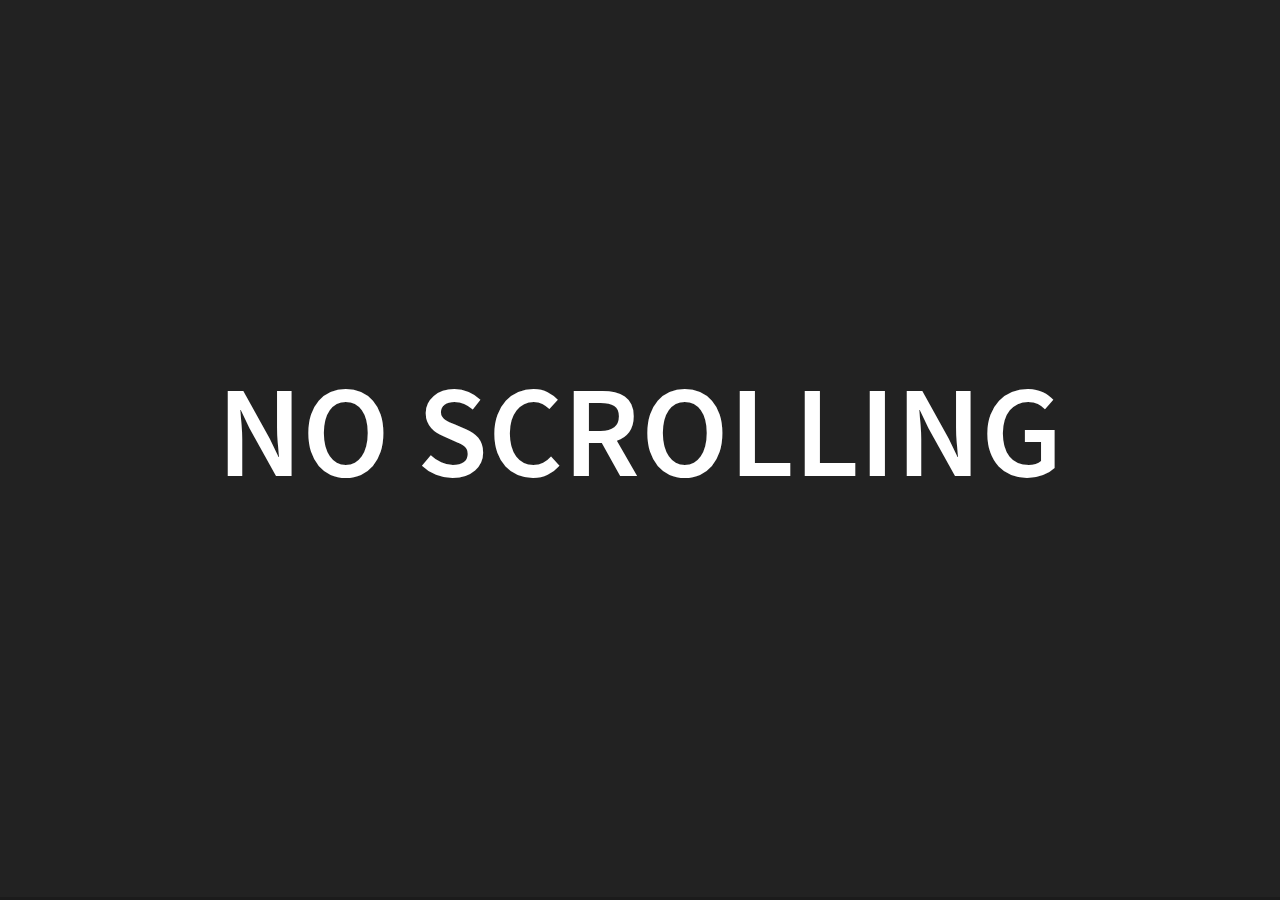
==== dataviz/index.html @ 37e0eef6 "First commit" ====
<!doctype html>
<html>

<head>
	<meta charset="utf-8">
	<meta name="viewport" content="width=device-width, initial-scale=1.0, maximum-scale=1.0, user-scalable=no">

	<title>reveal.js</title>

	<link rel="stylesheet" href="css/reveal.css">
	<link rel="stylesheet" href="css/theme/black.css">
	<link rel="stylesheet" href="css/revealVizScroll.css">

	<!-- Theme used for syntax highlighting of code -->
	<link rel="stylesheet" href="lib/css/zenburn.css">

	<!-- Printing and PDF exports -->
	<script>
		var link = document.createElement('link');
		link.rel = 'stylesheet';
		link.type = 'text/css';
		link.href = window.location.search.match(/print-pdf/gi) ? 'css/print/pdf.css' : 'css/print/paper.css';
		document.getElementsByTagName('head')[0].appendChild(link);
	</script>
</head>

<body>

	<div class="reveal">
		<div class="slides">

			<div class="scrollable scrollable-demo">
				<svg width=400 height=400>
					<circle cx=200 cy=200 r=20 style="fill:steelblue"></circle>
				</svg>
			</div>

			<section>
				<section>
					<h1>No Scrolling</h1>
				</section>
				<section class="scroll" scrollable="demo" step="step 0">
					<h2>Step 0 text</h2>
				</section>
				<section class="scroll" scrollable="demo" step="step 1">
					<h2>Step 1 text</h2>
				</section>
				<section>
					<h2>No scrolling again</h2>
				</section>
			</section>

		</div>
	</div>

	<script src="lib/js/head.min.js"></script>
	<script src="js/reveal.js"></script>
	<script src="js/d3.v4.min.js"></script>

	<script>
		function moveLeft(ele) {
			d3.select(ele)
				.select("circle")
				.transition()
				.duration(1000)
				.attr("cx", 100);
		}

		function moveRight(ele) {
			d3.select(ele)
				.select("circle")
				.transition()
				.duration(1000)
				.attr("cx", 300);
		}

		function doStep(step) {
			if (step === "step 0") moveLeft(this);
			else if (step === "step 1") moveRight(this);
		}

	</script>

	<script>
		Reveal.initialize({
			controls: false,
			mouseWheel: true,
			dependencies: [
				{
					src: "js/revealVizScroll.js",
					async: false,
					callback: function () {
						revealVizScroll.makeScrollable("demo", doStep);
					}
				}
			],

		});
	</script>
</body>

</html>
---- dataviz/css/theme/black.css ----
/**
 * Black theme for reveal.js. This is the opposite of the 'white' theme.
 *
 * By Hakim El Hattab, http://hakim.se
 */
@import url(../../lib/font/source-sans-pro/source-sans-pro.css);
section.has-light-background, section.has-light-background h1, section.has-light-background h2, section.has-light-background h3, section.has-light-background h4, section.has-light-background h5, section.has-light-background h6 {
  color: #222; }

/*********************************************
 * GLOBAL STYLES
 *********************************************/
body {
  background: #222;
  background-color: #222; }

.reveal {
  font-family: "Source Sans Pro", Helvetica, sans-serif;
  font-size: 42px;
  font-weight: normal;
  color: #fff; }

::selection {
  color: #fff;
  background: #bee4fd;
  text-shadow: none; }

::-moz-selection {
  color: #fff;
  background: #bee4fd;
  text-shadow: none; }

.reveal .slides section,
.reveal .slides section > section {
  line-height: 1.3;
  font-weight: inherit; }

/*********************************************
 * HEADERS
 *********************************************/
.reveal h1,
.reveal h2,
.reveal h3,
.reveal h4,
.reveal h5,
.reveal h6 {
  margin: 0 0 20px 0;
  color: #fff;
  font-family: "Source Sans Pro", Helvetica, sans-serif;
  font-weight: 600;
  line-height: 1.2;
  letter-spacing: normal;
  text-transform: uppercase;
  text-shadow: none;
  word-wrap: break-word; }

.reveal h1 {
  font-size: 2.5em; }

.reveal h2 {
  font-size: 1.6em; }

.reveal h3 {
  font-size: 1.3em; }

.reveal h4 {
  font-size: 1em; }

.reveal h1 {
  text-shadow: none; }

/*********************************************
 * OTHER
 *********************************************/
.reveal p {
  margin: 20px 0;
  line-height: 1.3; }

/* Ensure certain elements are never larger than the slide itself */
.reveal img,
.reveal video,
.reveal iframe {
  max-width: 95%;
  max-height: 95%; }

.reveal strong,
.reveal b {
  font-weight: bold; }

.reveal em {
  font-style: italic; }

.reveal ol,
.reveal dl,
.reveal ul {
  display: inline-block;
  text-align: left;
  margin: 0 0 0 1em; }

.reveal ol {
  list-style-type: decimal; }

.reveal ul {
  list-style-type: disc; }

.reveal ul ul {
  list-style-type: square; }

.reveal ul ul ul {
  list-style-type: circle; }

.reveal ul ul,
.reveal ul ol,
.reveal ol ol,
.reveal ol ul {
  display: block;
  margin-left: 40px; }

.reveal dt {
  font-weight: bold; }

.reveal dd {
  margin-left: 40px; }

.reveal blockquote {
  display: block;
  position: relative;
  width: 70%;
  margin: 20px auto;
  padding: 5px;
  font-style: italic;
  background: rgba(255, 255, 255, 0.05);
  box-shadow: 0px 0px 2px rgba(0, 0, 0, 0.2); }

.reveal blockquote p:first-child,
.reveal blockquote p:last-child {
  display: inline-block; }

.reveal q {
  font-style: italic; }

.reveal pre {
  display: block;
  position: relative;
  width: 90%;
  margin: 20px auto;
  text-align: left;
  font-size: 0.55em;
  font-family: monospace;
  line-height: 1.2em;
  word-wrap: break-word;
  box-shadow: 0px 0px 6px rgba(0, 0, 0, 0.3); }

.reveal code {
  font-family: monospace;
  text-transform: none; }

.reveal pre code {
  display: block;
  padding: 5px;
  overflow: auto;
  max-height: 400px;
  word-wrap: normal; }

.reveal table {
  margin: auto;
  border-collapse: collapse;
  border-spacing: 0; }

.reveal table th {
  font-weight: bold; }

.reveal table th,
.reveal table td {
  text-align: left;
  padding: 0.2em 0.5em 0.2em 0.5em;
  border-bottom: 1px solid; }

.reveal table th[align="center"],
.reveal table td[align="center"] {
  text-align: center; }

.reveal table th[align="right"],
.reveal table td[align="right"] {
  text-align: right; }

.reveal table tbody tr:last-child th,
.reveal table tbody tr:last-child td {
  border-bottom: none; }

.reveal sup {
  vertical-align: super;
  font-size: smaller; }

.reveal sub {
  vertical-align: sub;
  font-size: smaller; }

.reveal small {
  display: inline-block;
  font-size: 0.6em;
  line-height: 1.2em;
  vertical-align: top; }

.reveal small * {
  vertical-align: top; }

/*********************************************
 * LINKS
 *********************************************/
.reveal a {
  color: #42affa;
  text-decoration: none;
  -webkit-transition: color .15s ease;
  -moz-transition: color .15s ease;
  transition: color .15s ease; }

.reveal a:hover {
  color: #8dcffc;
  text-shadow: none;
  border: none; }

.reveal .roll span:after {
  color: #fff;
  background: #068de9; }

/*********************************************
 * IMAGES
 *********************************************/
.reveal section img {
  margin: 15px 0px;
  background: rgba(255, 255, 255, 0.12);
  border: 4px solid #fff;
  box-shadow: 0 0 10px rgba(0, 0, 0, 0.15); }

.reveal section img.plain {
  border: 0;
  box-shadow: none; }

.reveal a img {
  -webkit-transition: all .15s linear;
  -moz-transition: all .15s linear;
  transition: all .15s linear; }

.reveal a:hover img {
  background: rgba(255, 255, 255, 0.2);
  border-color: #42affa;
  box-shadow: 0 0 20px rgba(0, 0, 0, 0.55); }

/*********************************************
 * NAVIGATION CONTROLS
 *********************************************/
.reveal .controls {
  color: #42affa; }

/*********************************************
 * PROGRESS BAR
 *********************************************/
.reveal .progress {
  background: rgba(0, 0, 0, 0.2);
  color: #42affa; }

.reveal .progress span {
  -webkit-transition: width 800ms cubic-bezier(0.26, 0.86, 0.44, 0.985);
  -moz-transition: width 800ms cubic-bezier(0.26, 0.86, 0.44, 0.985);
  transition: width 800ms cubic-bezier(0.26, 0.86, 0.44, 0.985); }

/*********************************************
 * PRINT BACKGROUND
 *********************************************/
@media print {
  .backgrounds {
    background-color: #222; } }
---- dataviz/css/revealVizScroll.css ----
.reveal .slides .scrollable {
  display: none;
  width: 61.8%;
}
.reveal .slides>section {
  width: 100%;
}
.reveal.scrolling .slides>section {
  width: 38.2%;
}
.reveal.scrolling .slides .scrollable {
  float: right;
}
---- dataviz/lib/css/zenburn.css ----
/*

Zenburn style from voldmar.ru (c) Vladimir Epifanov <voldmar@voldmar.ru>
based on dark.css by Ivan Sagalaev

*/

.hljs {
  display: block;
  overflow-x: auto;
  padding: 0.5em;
  background: #3f3f3f;
  color: #dcdcdc;
}

.hljs-keyword,
.hljs-selector-tag,
.hljs-tag {
  color: #e3ceab;
}

.hljs-template-tag {
  color: #dcdcdc;
}

.hljs-number {
  color: #8cd0d3;
}

.hljs-variable,
.hljs-template-variable,
.hljs-attribute {
  color: #efdcbc;
}

.hljs-literal {
  color: #efefaf;
}

.hljs-subst {
  color: #8f8f8f;
}

.hljs-title,
.hljs-name,
.hljs-selector-id,
.hljs-selector-class,
.hljs-section,
.hljs-type {
  color: #efef8f;
}

.hljs-symbol,
.hljs-bullet,
.hljs-link {
  color: #dca3a3;
}

.hljs-deletion,
.hljs-string,
.hljs-built_in,
.hljs-builtin-name {
  color: #cc9393;
}

.hljs-addition,
.hljs-comment,
.hljs-quote,
.hljs-meta {
  color: #7f9f7f;
}


.hljs-emphasis {
  font-style: italic;
}

.hljs-strong {
  font-weight: bold;
}
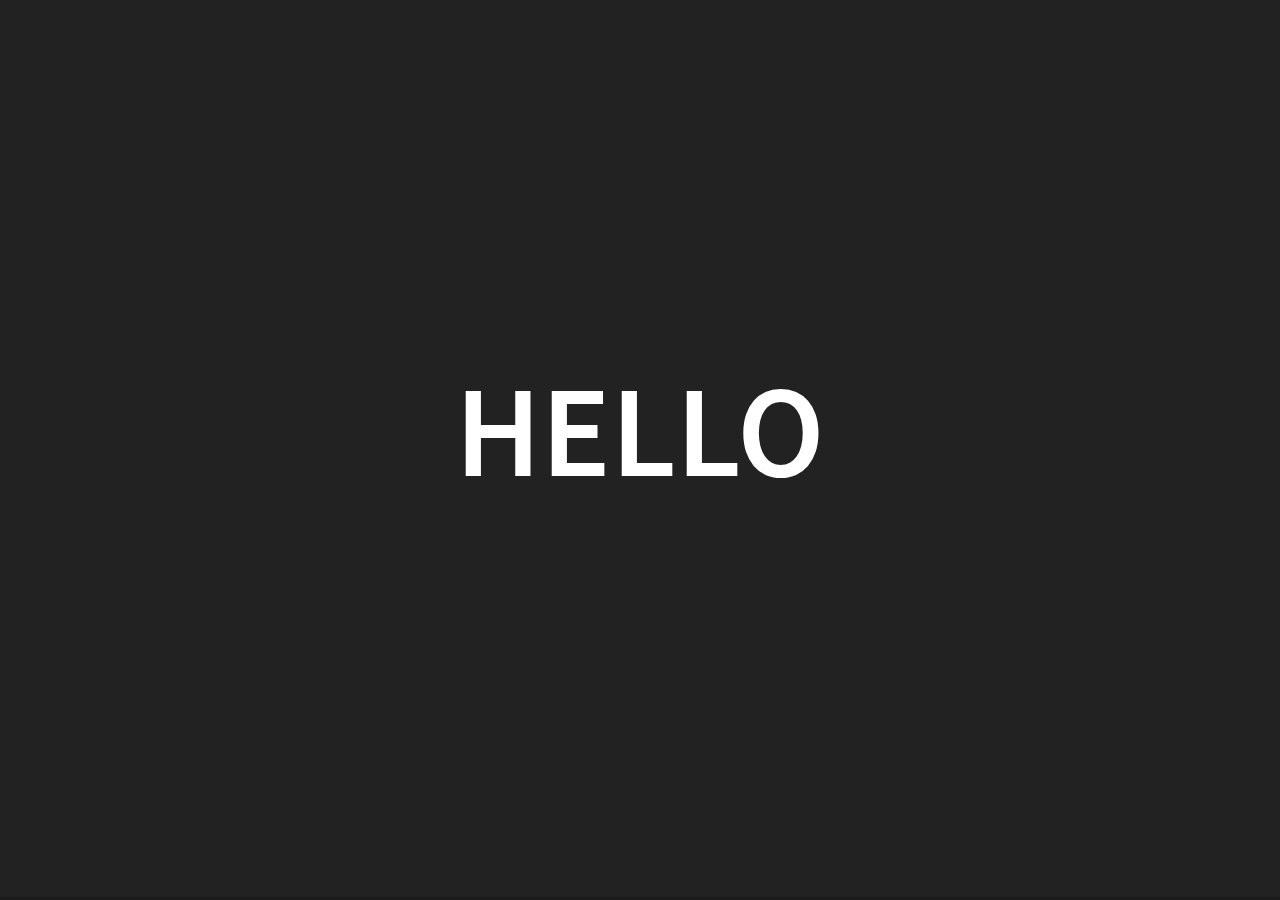
==== commit e039d0b8: "Scroll" ====
--- a/dataviz/index.html
+++ b/dataviz/index.html
@@ -28,75 +28,38 @@
 
 	<div class="reveal">
 		<div class="slides">
-
-			<div class="scrollable scrollable-demo">
-				<svg width=400 height=400>
-					<circle cx=200 cy=200 r=20 style="fill:steelblue"></circle>
-				</svg>
-			</div>
-
 			<section>
 				<section>
-					<h1>No Scrolling</h1>
+					<h1>Hello</h1>
 				</section>
-				<section class="scroll" scrollable="demo" step="step 0">
-					<h2>Step 0 text</h2>
+				<section data-state="slide1">
+					<h2>Slide 1</h2>
+					<div id="slide1container"></div>
 				</section>
-				<section class="scroll" scrollable="demo" step="step 1">
-					<h2>Step 1 text</h2>
+				<section data-state="slide2">
+					<h2>Slide 2</h2>
+					<div id="slide2container"></div>
 				</section>
-				<section>
-					<h2>No scrolling again</h2>
+				<section data-state="slide3">
+					<h2>Slide 3</h2>
+					<div id="slide3container"></div>
 				</section>
 			</section>
-
 		</div>
 	</div>
 
 	<script src="lib/js/head.min.js"></script>
 	<script src="js/reveal.js"></script>
 	<script src="js/d3.v4.min.js"></script>
-
-	<script>
-		function moveLeft(ele) {
-			d3.select(ele)
-				.select("circle")
-				.transition()
-				.duration(1000)
-				.attr("cx", 100);
-		}
-
-		function moveRight(ele) {
-			d3.select(ele)
-				.select("circle")
-				.transition()
-				.duration(1000)
-				.attr("cx", 300);
-		}
-
-		function doStep(step) {
-			if (step === "step 0") moveLeft(this);
-			else if (step === "step 1") moveRight(this);
-		}
-
-	</script>
+	<script src="js/functions.js"></script>
 
 	<script>
 		Reveal.initialize({
 			controls: false,
 			mouseWheel: true,
-			dependencies: [
-				{
-					src: "js/revealVizScroll.js",
-					async: false,
-					callback: function () {
-						revealVizScroll.makeScrollable("demo", doStep);
-					}
-				}
-			],
-
 		});
 	</script>
+	
 </body>
 
 </html>